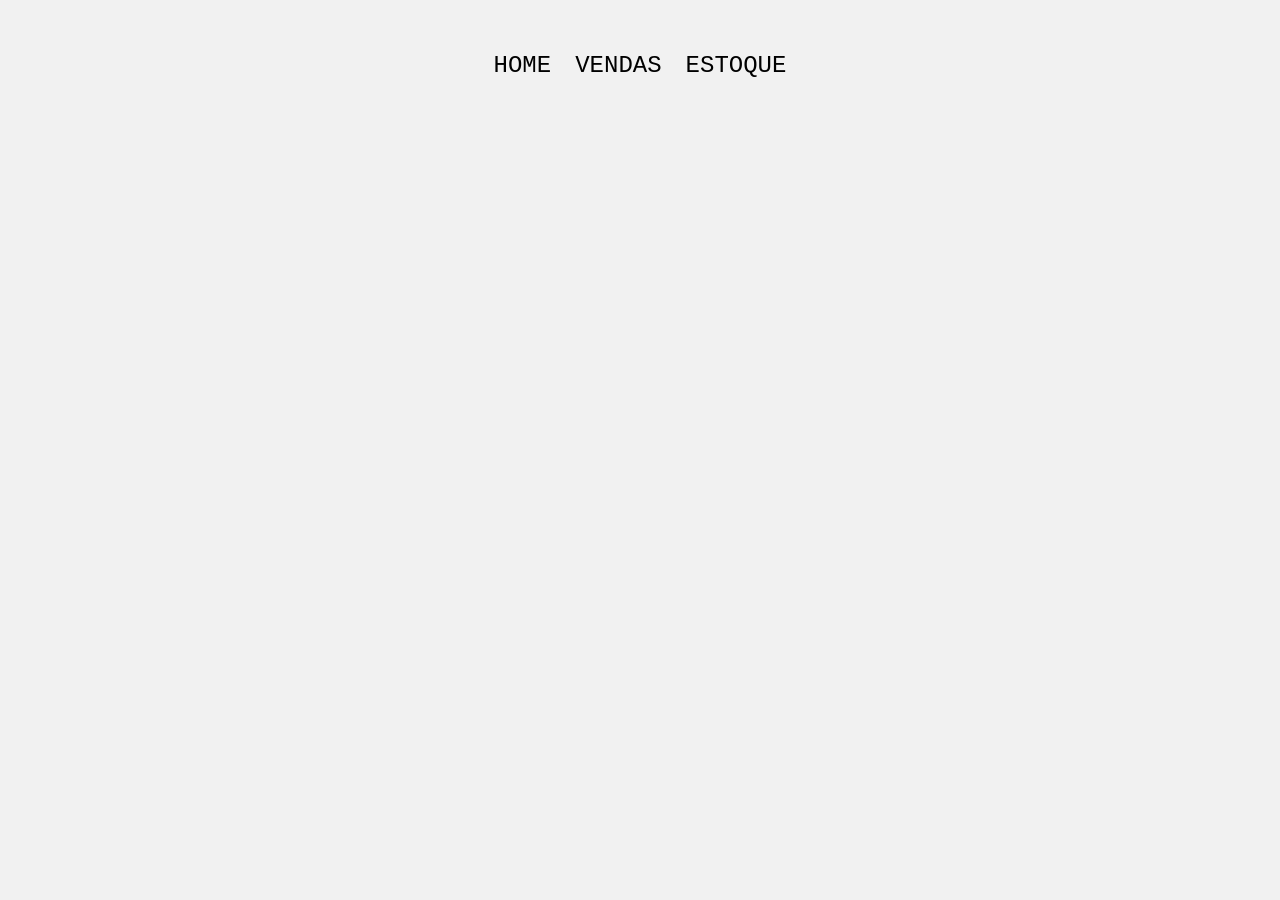
==== src/main/resources/templates/layout/heander.html @ 1d725605 "2.0" ====
<!DOCTYPE html>
<html lang="pt-br">
<head>
    <meta charset="UTF-8">
    <meta name="viewport" content="width=device-width, initial-scale=1.0">
    <link rel="stylesheet" href="/assets/vendors/dataTable/dataTable.css">
    <link href="https://cdn.jsdelivr.net/npm/bootstrap@5.2.3/dist/css/bootstrap.min.css" rel="stylesheet" integrity="sha384-rbsA2VBKQhggwzxH7pPCaAqO46MgnOM80zW1RWuH61DGLwZJEdK2Kadq2F9CUG65" crossorigin="anonymous">
    <title>Produtos</title>
</head>
<body style="background-color:#f1f1f1">
<header class="my-4">
    <nav class="d-flex justify-content-center">
        <div class="d-flex gap-4 p-4 align-items-center">
                <span>
                    <a class="font-monospace text-decoration-none fs-4 text-black js-menu-item" href="/">HOME</a>
                </span>
            <span>
                    <a class="font-monospace text-decoration-none fs-4 text-black js-menu-item" href="/sale">VENDAS</a>
                </span>
            <span>
                    <a class="font-monospace text-decoration-none fs-4 text-black js-menu-item" href="/stock">ESTOQUE</a>
                </span>
        </div>
    </nav>
</header>
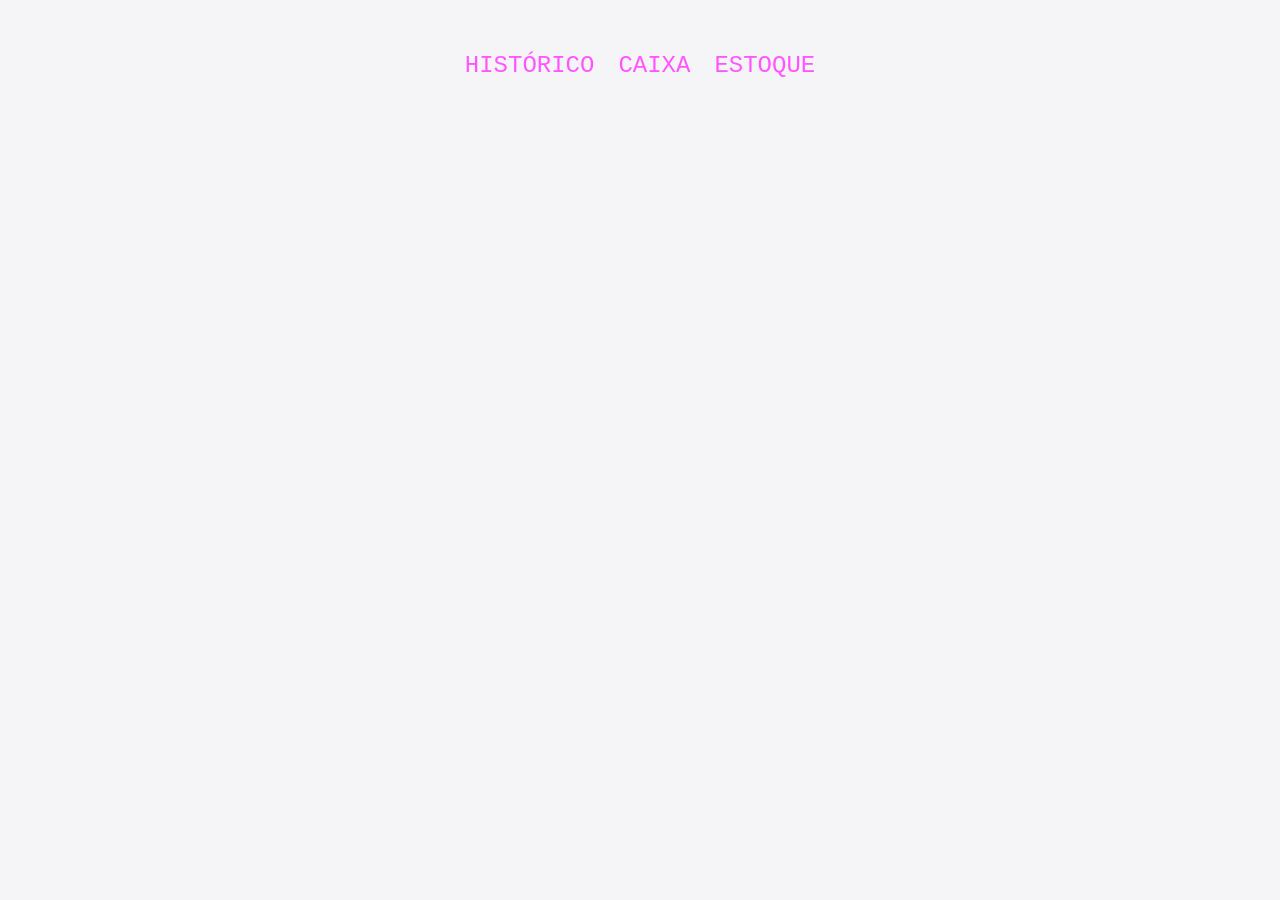
==== commit c66ef729: "versao 1.0" ====
--- a/src/main/resources/templates/layout/heander.html
+++ b/src/main/resources/templates/layout/heander.html
@@ -3,23 +3,25 @@
 <head>
     <meta charset="UTF-8">
     <meta name="viewport" content="width=device-width, initial-scale=1.0">
+    <link rel="icon" type="image/x-icon" href="/assets/img/favicon.jpg">
+    <link rel="stylesheet" href="https://cdnjs.cloudflare.com/ajax/libs/font-awesome/6.4.0/css/all.min.css"/>
     <link rel="stylesheet" href="/assets/vendors/dataTable/dataTable.css">
     <link href="https://cdn.jsdelivr.net/npm/bootstrap@5.2.3/dist/css/bootstrap.min.css" rel="stylesheet" integrity="sha384-rbsA2VBKQhggwzxH7pPCaAqO46MgnOM80zW1RWuH61DGLwZJEdK2Kadq2F9CUG65" crossorigin="anonymous">
     <title>Produtos</title>
 </head>
-<body style="background-color:#f1f1f1">
+<body style="background-color:#F5F5F7">
 <header class="my-4">
     <nav class="d-flex justify-content-center">
         <div class="d-flex gap-4 p-4 align-items-center">
-                <span>
-                    <a class="font-monospace text-decoration-none fs-4 text-black js-menu-item" href="/">HOME</a>
-                </span>
             <span>
-                    <a class="font-monospace text-decoration-none fs-4 text-black js-menu-item" href="/sale">VENDAS</a>
-                </span>
+                <a class="font-monospace text-decoration-none fs-4 text-black js-menu-item"  style="color: #F5F!important"  href="/">HISTÓRICO</a>
+            </span>
             <span>
-                    <a class="font-monospace text-decoration-none fs-4 text-black js-menu-item" href="/stock">ESTOQUE</a>
-                </span>
+                <a class="font-monospace text-decoration-none fs-4 text-black js-menu-item"  style="color: #F5F!important" href="/sale">CAIXA</a>
+            </span>
+            <span>
+                <a class="font-monospace text-decoration-none fs-4 text-black js-menu-item"  style="color: #F5F!important" href="/stock">ESTOQUE</a>
+            </span>
         </div>
     </nav>
 </header>
